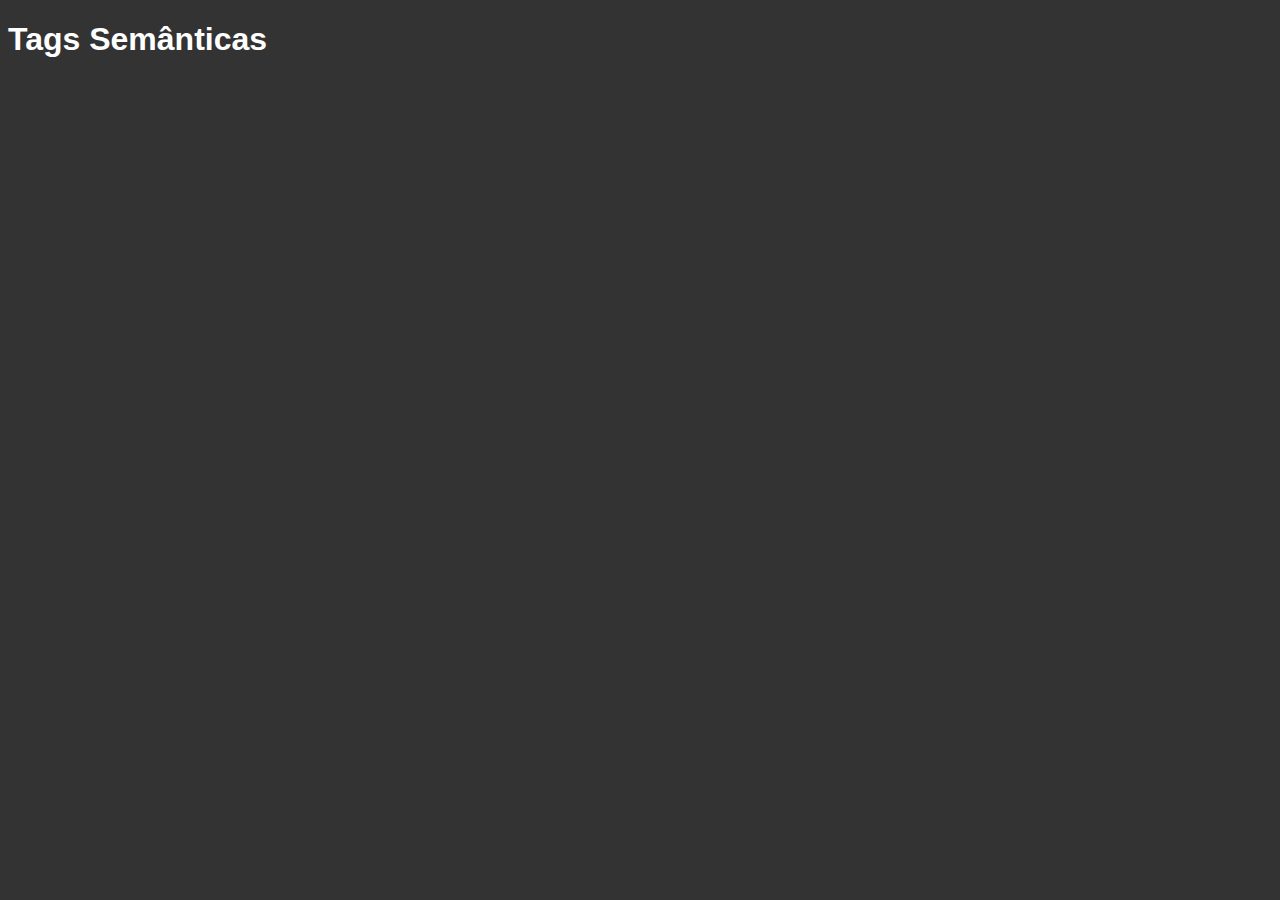
==== index.html @ c0f7e76d "Basic" ====
<!DOCTYPE html>
<html>
    <head>
        <meta charset="UTF-8">   
        <title> Minha página web </title>

        <link rel="stylesheet" href="./style.css">

    </head>

    <body>
        <h1>Tags Semânticas</h1>

    </body>
</html>
---- style.css ----
body {
    background-color: #333;
}

h1 {
    color: #fff;
    font-family: sans-serif;
}

p {
    color: #fff;
    font-family: Verdana, Geneva, Tahoma, sans-serif;
}

a {
    color: #fff;
    font-family: Verdana, Geneva, Tahoma, sans-serif;
}

span {
    color: #fff;
    font-family: Verdana, Geneva, Tahoma, sans-serif;
}
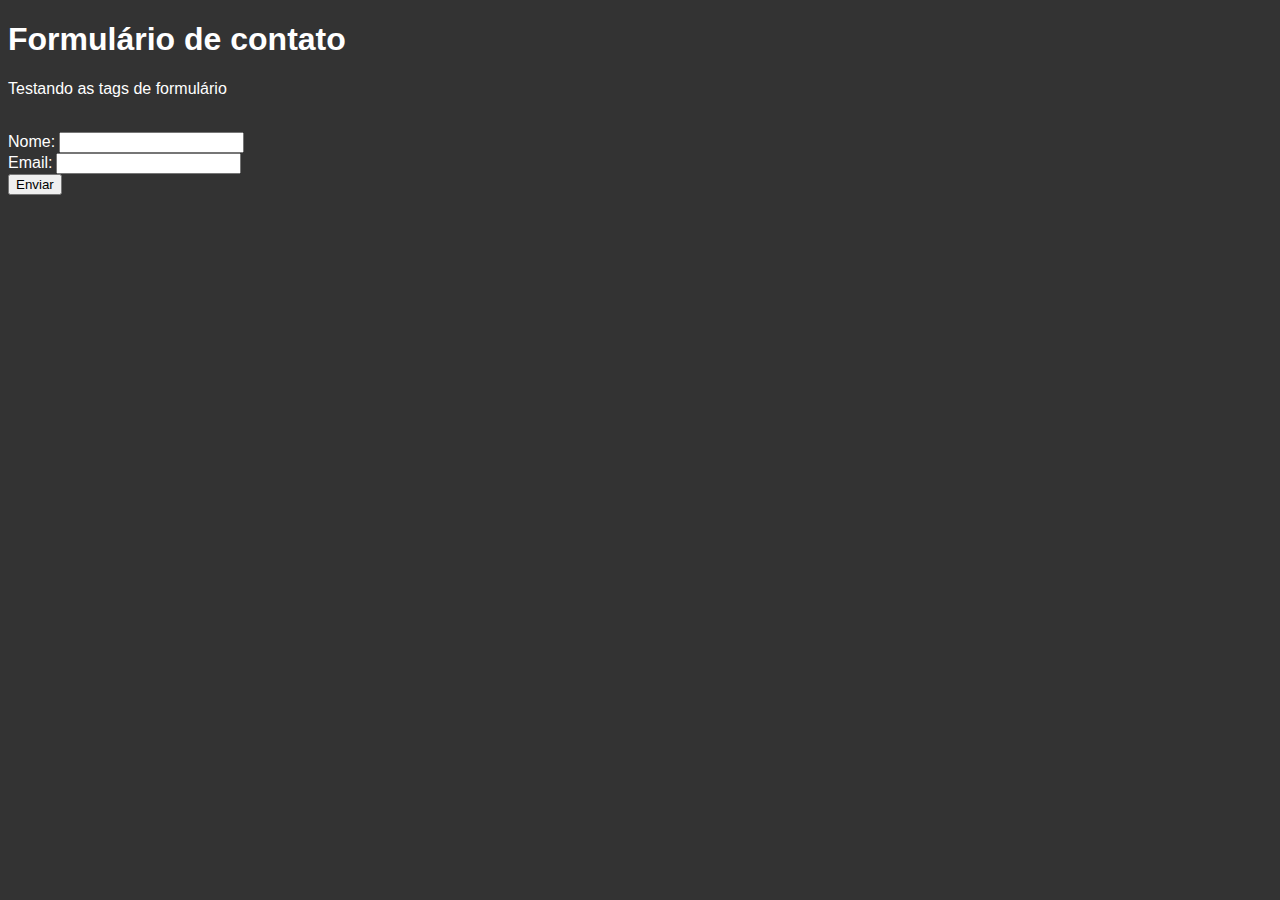
==== commit e0604df6: "Creating a form and adding another CSS3 element related to the label tag" ====
--- a/index.html
+++ b/index.html
@@ -2,14 +2,26 @@
 <html>
     <head>
         <meta charset="UTF-8">   
-        <title> Minha página web </title>
+        <title> Formulário simples </title>
 
         <link rel="stylesheet" href="./style.css">
 
     </head>
 
     <body>
-        <h1>Tags Semânticas</h1>
+        <h1>Formulário de contato</h1>
+        <p>Testando as tags de formulário</p>
+        <br>
+        
+        <form>
+            <label for="nome">Nome:</label>
+            <input type="text" id="nome" name="nome" required>
+            <br>
+            <label for="email">Email:</label>
+            <input type="email" id="email" name="email" required>
+            <br>
+            <input type="submit" value="Enviar">
+        </form>
 
     </body>
 </html>
--- a/style.css
+++ b/style.css
@@ -20,4 +20,9 @@
 span {
     color: #fff;
     font-family: Verdana, Geneva, Tahoma, sans-serif;
+}
+
+label {
+    color: #fff;
+    font-family: Verdana, Geneva, Tahoma, sans-serif;
 }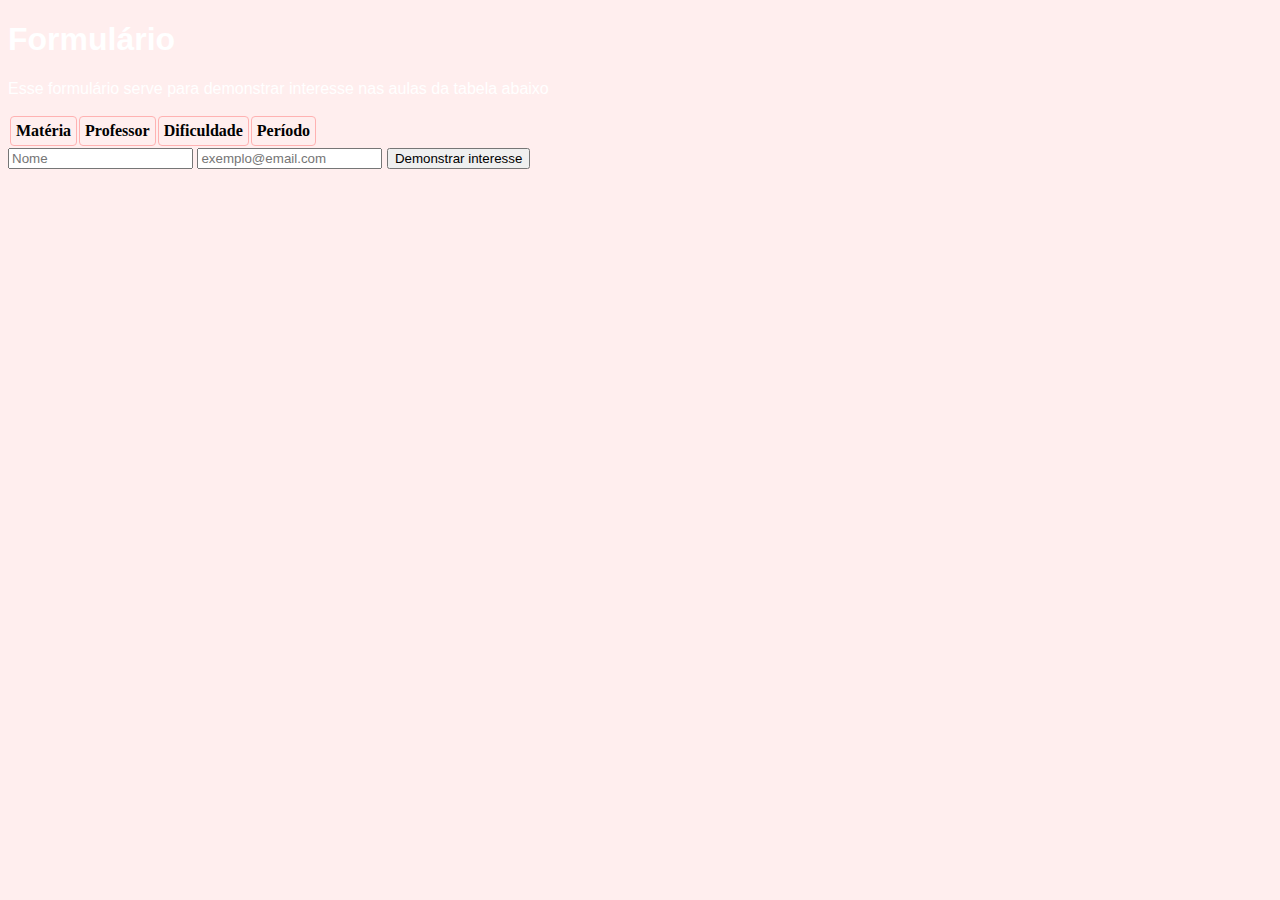
==== commit dc5c4a23: "Adição de alguns elementos" ====
--- a/index.html
+++ b/index.html
@@ -2,25 +2,31 @@
 <html>
     <head>
         <meta charset="UTF-8">   
-        <title> Formulário simples </title>
-
+        <title> Teste de elementos </title>
+        <link rel="shortcut icon" href="./estrela.ico" type="image/x-icon">
         <link rel="stylesheet" href="./style.css">
 
     </head>
 
     <body>
-        <h1>Formulário de contato</h1>
-        <p>Testando as tags de formulário</p>
-        <br>
-        
-        <form>
-            <label for="nome">Nome:</label>
-            <input type="text" id="nome" name="nome" required>
-            <br>
-            <label for="email">Email:</label>
-            <input type="email" id="email" name="email" required>
-            <br>
-            <input type="submit" value="Enviar">
+        <h1>Formulário</h1>
+        <p>Esse formulário serve para demonstrar interesse nas aulas da tabela abaixo</p>
+
+        <table>
+            <thead>
+                <tr>
+                    <th>Matéria</th>
+                    <th>Professor</th>
+                    <th>Dificuldade</th>
+                    <th>Período</th>
+                </tr>
+            </thead>
+        </table>
+
+        <form action="/" class="form">
+            <input type="text" placeholder="Nome" class="name" required>
+            <input type="email" placeholder="exemplo@email.com" class="email" required>
+            <button type="submit" class="button">Demonstrar interesse</button>
         </form>
 
     </body>
--- a/style.css
+++ b/style.css
@@ -1,5 +1,5 @@
 body {
-    background-color: #333;
+    background-color: #ffeeee;
 }
 
 h1 {
@@ -7,22 +7,13 @@
     font-family: sans-serif;
 }
 
-p {
+p, a, span, label, form {
     color: #fff;
     font-family: Verdana, Geneva, Tahoma, sans-serif;
 }
 
-a {
-    color: #fff;
-    font-family: Verdana, Geneva, Tahoma, sans-serif;
-}
-
-span {
-    color: #fff;
-    font-family: Verdana, Geneva, Tahoma, sans-serif;
-}
-
-label {
-    color: #fff;
-    font-family: Verdana, Geneva, Tahoma, sans-serif;
+th, td {
+    border: 1px solid #ffb2b2;
+    padding: 5px;
+    border-radius: 4px;
 }